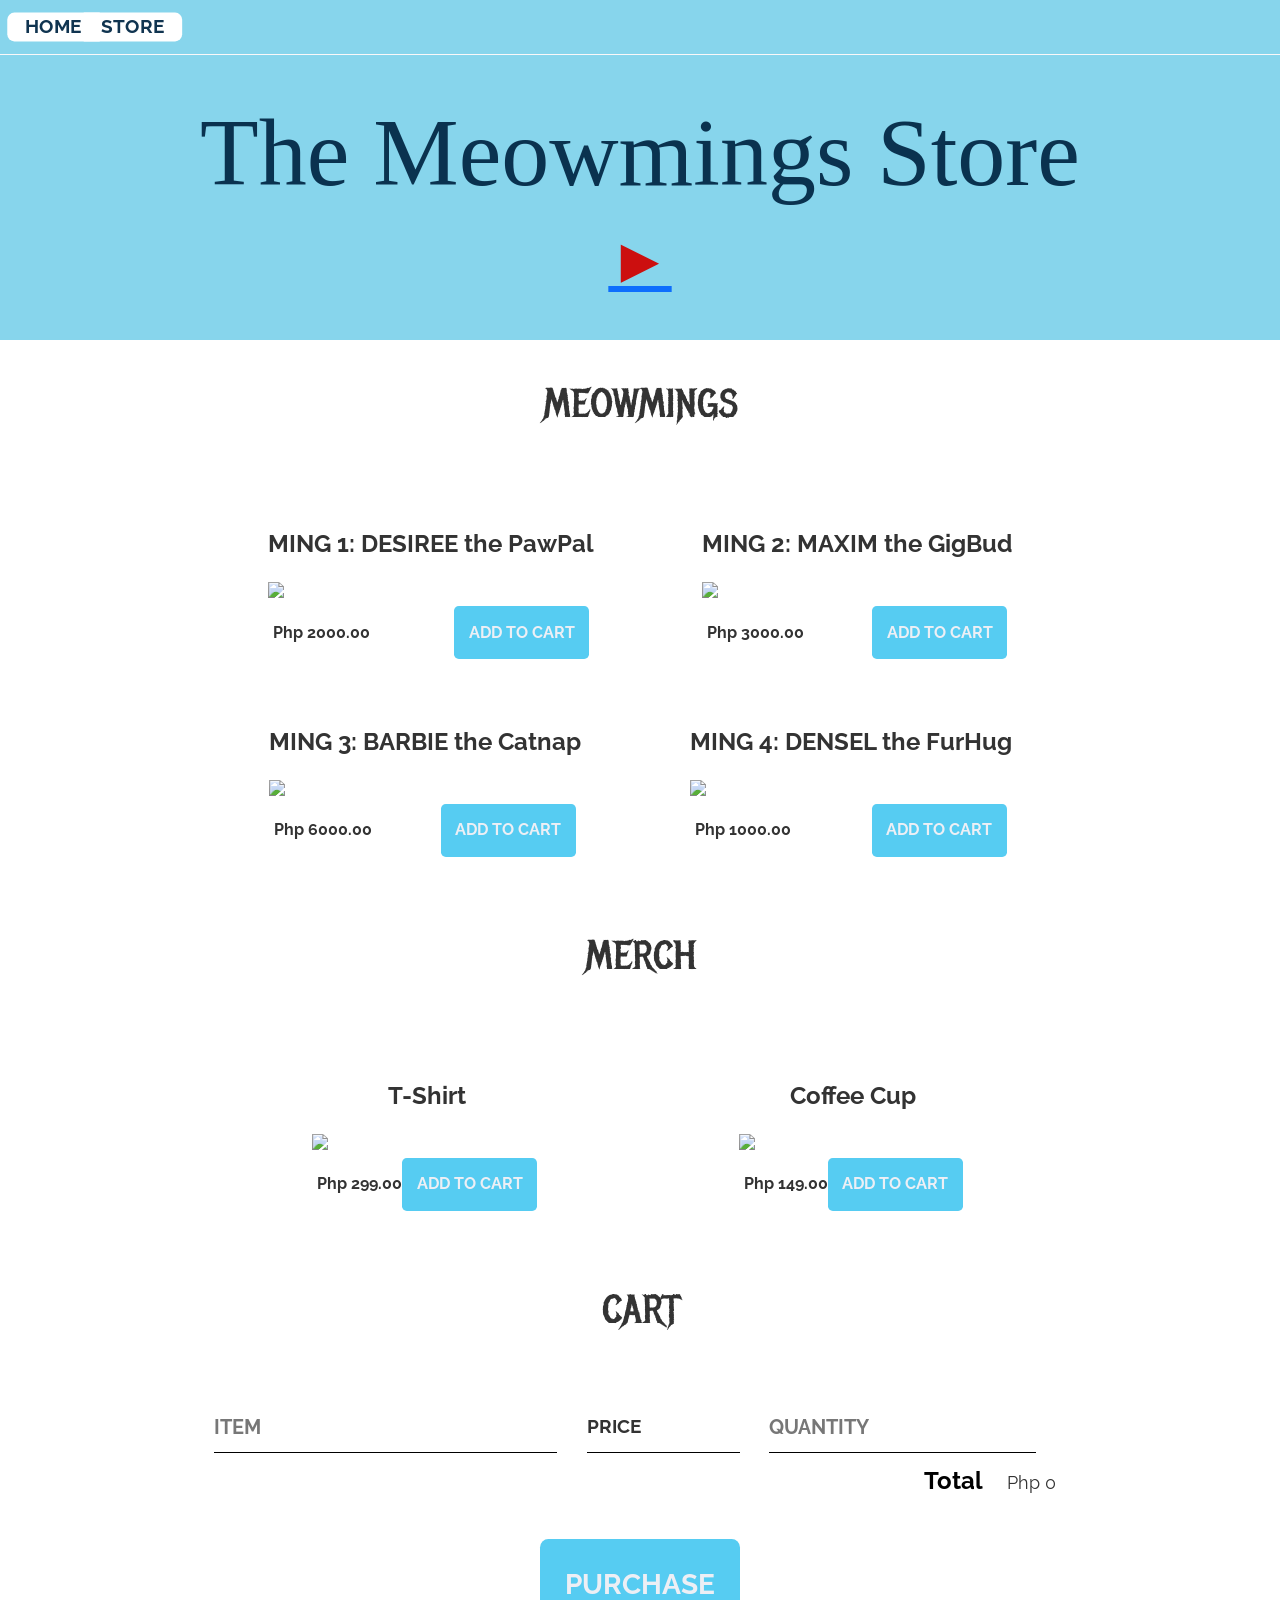
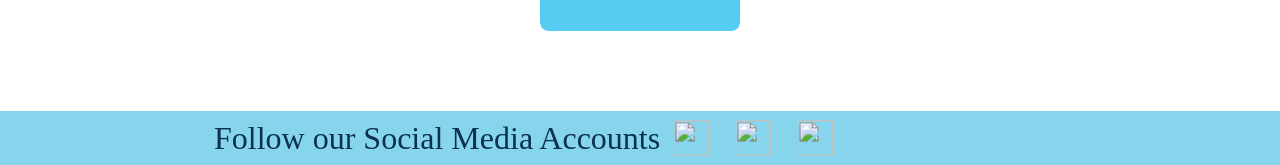
==== cart.html @ e06e8242 "first commit" ====
<!DOCTYPE html>
<html>
    <head>
         <!-- meta tags-->
         <meta charset="utf-8">
         <meta name="viewport" content="width=device-width, initial-scale=1">
         <!-- link tags-->
         <link href="https://cdn.jsdelivr.net/npm/bootstrap@5.2.3/dist/css/bootstrap.min.css" rel="stylesheet" integrity="sha384-rbsA2VBKQhggwzxH7pPCaAqO46MgnOM80zW1RWuH61DGLwZJEdK2Kadq2F9CUG65" crossorigin="anonymous">
         <link rel="stylesheet" href="https://fonts.googleapis.com/css?family=Montserrat:300,400,500,600,700,800,900|Work+Sans:300,400,500,600,700,800,900">
         <link rel="stylesheet" href="https://stackpath.bootstrapcdn.com/font-awesome/4.7.0/css/font-awesome.min.css" integrity="sha384-wvfXpqpZZVQGK6TAh5PVlGOfQNHSoD2xbE+QkPxCAFlNEevoEH3Sl0sibVcOQVnN" crossorigin="anonymous">
         <link rel="stylesheet" href="styles.css" />
         <!-- title tag-->
         <title>The Meowming | Store</title>
    </head>
    <body>
        <header class="main-header">
            <nav class="nav main-nav">
                <ul class="list-group list-group-horizontal">
                    <li class="list-group-item"><a href="index.html">HOME</a></li>
                    <li class="list-group-item"><a href="cart.html">STORE</a></li>
                </ul>
            </nav>
            <h1 class="name name-large">The Meowmings Store</h1>
             
            <a href="https://youtu.be/vEwgf7RZ3vw">
            <button type="button" class="btn btn-header btn-play">&#9658;</button></a>
        </header>
        <section class="container content-section">
            <h2 class="section-header">MEOWMINGS</h2>
            <div class="shop-items">
                <div class="shop-item">
                    <span class="shop-item-title">MING 1: DESIREE the PawPal</span>
                    <img class="shop-item-image" src="Images/MING 1.png">
                    <div class="shop-item-details">
                        <span class="shop-item-price">Php 2000.00</span>
                        <button class="btn btn-primary shop-item-button" type="button">ADD TO CART</button>
                    </div>
                </div>
                <div class="shop-item">
                    <span class="shop-item-title">MING 2: MAXIM the GigBud</span>
                    <img class="shop-item-image" src="Images/MING 2.png">
                    <div class="shop-item-details">
                        <span class="shop-item-price">Php 3000.00</span>
                        <button class="btn btn-primary shop-item-button"type="button">ADD TO CART</button>
                    </div>
                </div>
                <div class="shop-item">
                    <span class="shop-item-title">MING 3: BARBIE the Catnap</span>
                    <img class="shop-item-image" src="Images/MING 3.png">
                    <div class="shop-item-details">
                        <span class="shop-item-price">Php 6000.00</span>
                        <button class="btn btn-primary shop-item-button" type="button">ADD TO CART</button>
                    </div>
                </div>
                <div class="shop-item">
                    <span class="shop-item-title">MING 4: DENSEL the FurHug</span>
                    <img class="shop-item-image" src="Images/MING 4.png">
                    <div class="shop-item-details">
                        <span class="shop-item-price">Php 1000.00</span>
                        <button class="btn btn-primary shop-item-button" type="button">ADD TO CART</button>
                    </div>
                </div>
            
        </section>
        <section class="container content-section">
            <h2 class="section-header">MERCH</h2>
            <div class="shop-items">
                <div class="shop-item">
                    <span class="shop-item-title">T-Shirt</span>
                    <img class="shop-item-image" src="Images/shirt1.png">
                    <div class="shop-item-details">
                        <span class="shop-item-price">Php 299.00</span>
                        <button class="btn btn-primary shop-item-button" type="button">ADD TO CART</button>
                    </div>
                </div>
                <div class="shop-item">
                    <span class="shop-item-title">Coffee Cup</span>
                    <img class="shop-item-image" src="Images/mug.png">
                    <div class="shop-item-details">
                        <span class="shop-item-price">Php 149.00</span>
                        <button class="btn btn-primary shop-item-button" type="button">ADD TO CART</button>
                    </div>
                </div>
            </div>
        </section>
        <section class="container content-section">
            <h2 class="section-header">CART</h2>
            <div class="cart-row">
                <span class="cart-item cart-header cart-column">ITEM</span>
                <span class="cart-price cart-header cart-column">PRICE</span>
                <span class="cart-quantity cart-header cart-column">QUANTITY</span>
            </div>
            <div class="cart-items">
            </div>
            <div class="cart-total">
                <strong class="cart-total-title">Total</strong>
                <span class="cart-total-price">Php 0</span>
            </div>
            <button class="btn btn-primary btn-purchase" type="button">PURCHASE</button>
        </section>
        <footer class="main-footer">
            <div class="container main-footer-container">
                <h2 class="name">Follow our Social Media Accounts</h2>
                <ul class="nav footer-nav">
                    <li>
                        <a href="https://www.youtube.com" target="_blank">
                            <img src="Images/youtube-icon.jpg">
                        </a>
                    </li>
                    <li>
                        <a href="https://www.tiktok.com" target="_blank">
                            <img src="Images/tiktok.png">
                        </a>
                    </li>
                    <li>
                        <a href="https://www.facebook.com" target="_blank">
                            <img src="Images/facebook icon.png">
                        </a>
                    </li>
                </ul>
            </div>
        </footer>
        <script src="https://ajax.googleapis.com/ajax/libs/jquery/3.1.1/jquery.min.js"></script>
        <script src="https://cdn.jsdelivr.net/npm/bootstrap@5.2.3/dist/js/bootstrap.bundle.min.js" integrity="sha384-kenU1KFdBIe4zVF0s0G1M5b4hcpxyD9F7jL+jjXkk+Q2h455rYXK/7HAuoJl+0I4" crossorigin="anonymous"></script>
        
        <script src="cart.js" async></script>
    </body>
</html>
---- styles.css ----
@import url('https://fonts.googleapis.com/css?family=Raleway:300,400,700');
@import url("https://fonts.googleapis.com/css?family=Metal+Mania");

@font-face {
    font-family: "Booter - Zero Zero";
    src: url("Fonts/Booter - Zero Zero.woff") format("woff"),
         url("Fonts/Booter - Zero Zero.woff2") format("woff2");
    font-weight: normal;
    font-style: normal;
}

* {
    box-sizing: border-box;
    font-family: Raleway;
    color: #777;
    
    
}

html, body {
    margin: 0;
    padding: 0;
    min-height: 100%;
}

.nav ul {
    margin: 15px;
}

.nav li {
    border-style: none;
    transform:scale(1.20);
    z-index:2;
  }

.nav a {
    padding: .5em;
    color: rgba(4, 42, 71, 0.952);
    text-decoration: none;
    font-weight: bold;
}

.main-nav {
    font-size: 1em;
    font-weight: lighter;
    border-bottom: 1px solid rgba(252, 249, 249, 0.986)
}

.main-nav li {
    padding: 0 5%;
}

.nav a:hover {
    background-color: rgba(255, 255, 255, 0.966)

}

.main-header {
    background-color: rgba(55, 185, 224, 0.6);
    background-image: url("Images/bg.png");
    background-size: cover;
    padding-bottom: 30px;
}

.name {
    text-align: center;
    margin: 0;
    font-size: 2em;
    font-family: "Booter - Zero Zero";
    font-weight: normal;
    color: rgba(4, 42, 71, 0.952);
}

.name-large {
    font-size: 6em;
    margin-top: 40px;
}

.content-section {
    margin: 1em;
}

.container {
    max-width: 900px;
    margin: 0 auto;
    padding: 0 1.5em;
}
.section-header {
    font-family: "Metal Mania";
    font-weight: normal;
    color: #333;
    text-align: center;
    font-size: 2.5em;
    padding-top: 1em;
    padding-bottom: 1.5em;
}

.main-footer {
    background-color: rgba(55, 185, 224, 0.6);
    background-image: url("Images/bg.png");
    background-size: cover;
    color: rgb(3, 21, 56);
    padding: .5em 0;
}

.main-footer-container {
    display: flex;
    align-items: center;
}

.main-footer-container ul {
    flex-grow: 1;
    text-align: end;
}

.footer-nav li {
    padding: 0 .5em;
}

.footer-nav img {
    width: 30px;
    height: 30px;

}

.btn {
    vertical-align: middle;
    padding: .9em .9em;
    cursor: pointer;  
    text-decoration: none;
    text-align:center;
}

.btn-play {
    display: block;
    margin: 0 auto;
    color: #cc0f0f;
    font-size: 4em;
    border-radius: 50%;
    width: 100px;
    height: 100px;
    padding: 0;
}

.btn-primary {
    color: rgb(237, 239, 245);
    background-color: #56CCF2;
    border: none;
    border-radius: .3em;
    font-weight: bold;
}

.btn-primary:hover {
    background-color: #2D9CDB;
}

.product-row {
    border-bottom: 1px solid black;
    padding-bottom: 1em;
    margin-bottom: 1em;
}

.product-row:last-child {
    border: none;
}

.product-item {
    display: inline-block;
    padding-right: 2.5em;
    text-align: center;
}

.product-name {
    color: #555;
    width: 20%;
    font-weight: bold;
}

.product-des {
    width: 35%;
    font-weight: bold;
}

.product-price {
    width: 24%;
    font-weight: bold;
}

.image:hover{
    transform:scale(5.0);
    z-index:2;
}
.product-btn {
    max-width: 25%;
}

.shop-item {
    margin: 30px;
    font-weight: bold;
}

.shop-item-title {
    display: block;
    width: 100%;
    text-align: center;
    font-weight: bold;
    font-size: 1.5em;
    color: #333;
    margin-bottom: 15px;
}

.shop-item-image {
    height: 250px;
}

.shop-item-image:hover{
    transform:scale(1.3);
    z-index:2;
}

.shop-item-details {
    display: flex;
    align-items: center;
    padding: 5px;
}

.shop-item-price {
    flex-grow: 1;
    color: #333;
}

.shop-items {
    display: flex;
    flex-wrap: wrap;
    justify-content: space-around;
}

.cart-header {
    font-weight: bold;
    font-size: 1.25em;
    
}

.cart-column {
    display: flex;
    align-items: center;
    border-bottom: 1px solid black;
    margin-right: 1.5em;
    padding-bottom: 10px;
    margin-top: 10px;
}

.cart-row {
    display: flex;
}

.cart-item {
    width: 45%;
}

.cart-price {
    width: 20%;
    font-size: 1.2em;
    color: #333;
}

.cart-quantity {
    width: 35%;
}

.cart-item-title {
    color: #333;
    margin-left: .5em;
    font-size: 1.2em;
}

.cart-item-image {
    width: 75px;
    height: auto;
    border-radius: 10px;
}

.btn-danger {
    color: white;
    background-color: #EB5757;
    border: none;
    border-radius: .3em;
    font-weight: bold;
}

.btn-danger:hover {
    background-color: #CC4C4C;
}

.cart-quantity-input {
    height: 34px;
    width: 50px;
    border-radius: 5px;
    border: 1px solid #56CCF2;
    background-color: #eee;
    color: #333;
    padding: 0;
    text-align: center;
    font-size: 1.2em;
    margin-right: 25px;
}

.cart-row:last-child {
    border-bottom: 1px solid black;
}

.cart-row:last-child .cart-column {
    border: none;
}

.cart-total {
    text-align: end;
    margin-top: 10px;
    margin-right: 10px;
}

.cart-total-title {
    font-weight: bold;
    font-size: 1.5em;
    color: black;
    margin-right: 20px;
}

.cart-total-price {
    color: #333;
    font-size: 1.1em;
}

.btn-purchase {
    display: block;
    margin: 40px auto 80px auto;
    font-size: 1.75em;
}
@media (max-width: 600px){
    .name-large{
        font-size: 3em;
    }
}
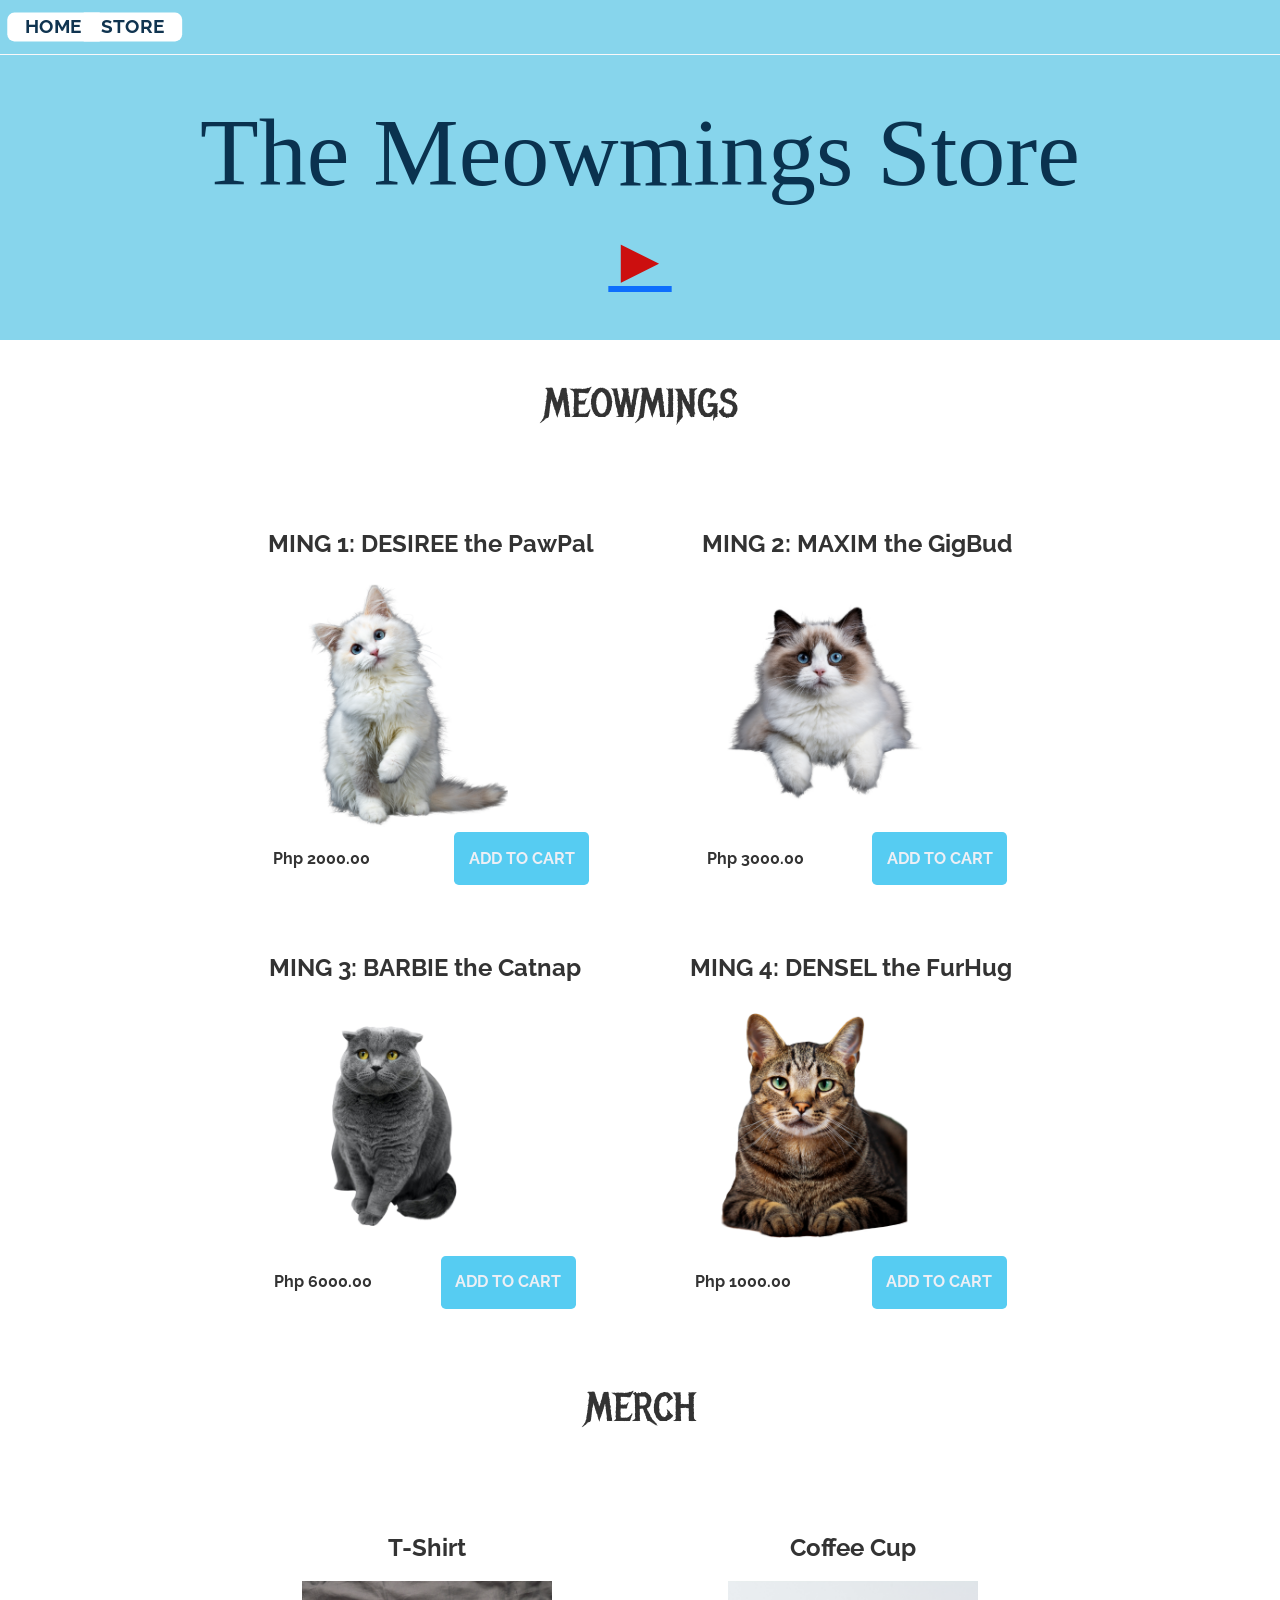
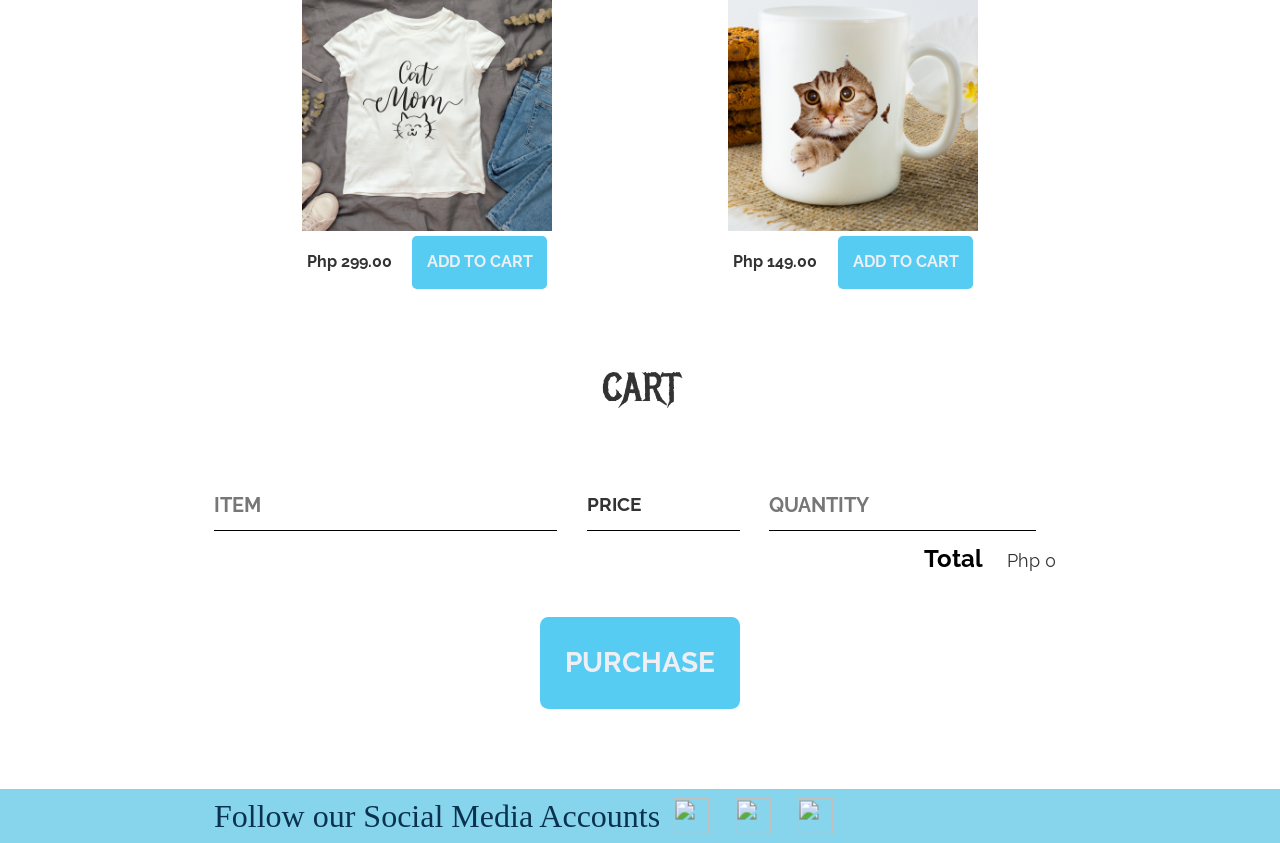
==== commit 7c14f673: "modified:   cart.html 	modified:   form.html" ====
--- a/cart.html
+++ b/cart.html
@@ -30,7 +30,7 @@
             <div class="shop-items">
                 <div class="shop-item">
                     <span class="shop-item-title">MING 1: DESIREE the PawPal</span>
-                    <img class="shop-item-image" src="Images/MING 1.png">
+                    <img class="shop-item-image" src="MING 1.png">
                     <div class="shop-item-details">
                         <span class="shop-item-price">Php 2000.00</span>
                         <button class="btn btn-primary shop-item-button" type="button">ADD TO CART</button>
@@ -38,7 +38,7 @@
                 </div>
                 <div class="shop-item">
                     <span class="shop-item-title">MING 2: MAXIM the GigBud</span>
-                    <img class="shop-item-image" src="Images/MING 2.png">
+                    <img class="shop-item-image" src="MING 2.png">
                     <div class="shop-item-details">
                         <span class="shop-item-price">Php 3000.00</span>
                         <button class="btn btn-primary shop-item-button"type="button">ADD TO CART</button>
@@ -46,7 +46,7 @@
                 </div>
                 <div class="shop-item">
                     <span class="shop-item-title">MING 3: BARBIE the Catnap</span>
-                    <img class="shop-item-image" src="Images/MING 3.png">
+                    <img class="shop-item-image" src="MING 3.png">
                     <div class="shop-item-details">
                         <span class="shop-item-price">Php 6000.00</span>
                         <button class="btn btn-primary shop-item-button" type="button">ADD TO CART</button>
@@ -54,7 +54,7 @@
                 </div>
                 <div class="shop-item">
                     <span class="shop-item-title">MING 4: DENSEL the FurHug</span>
-                    <img class="shop-item-image" src="Images/MING 4.png">
+                    <img class="shop-item-image" src="MING 4.png">
                     <div class="shop-item-details">
                         <span class="shop-item-price">Php 1000.00</span>
                         <button class="btn btn-primary shop-item-button" type="button">ADD TO CART</button>
@@ -67,7 +67,7 @@
             <div class="shop-items">
                 <div class="shop-item">
                     <span class="shop-item-title">T-Shirt</span>
-                    <img class="shop-item-image" src="Images/shirt1.png">
+                    <img class="shop-item-image" src="shirt1.png">
                     <div class="shop-item-details">
                         <span class="shop-item-price">Php 299.00</span>
                         <button class="btn btn-primary shop-item-button" type="button">ADD TO CART</button>
@@ -75,7 +75,7 @@
                 </div>
                 <div class="shop-item">
                     <span class="shop-item-title">Coffee Cup</span>
-                    <img class="shop-item-image" src="Images/mug.png">
+                    <img class="shop-item-image" src="mug.png">
                     <div class="shop-item-details">
                         <span class="shop-item-price">Php 149.00</span>
                         <button class="btn btn-primary shop-item-button" type="button">ADD TO CART</button>
